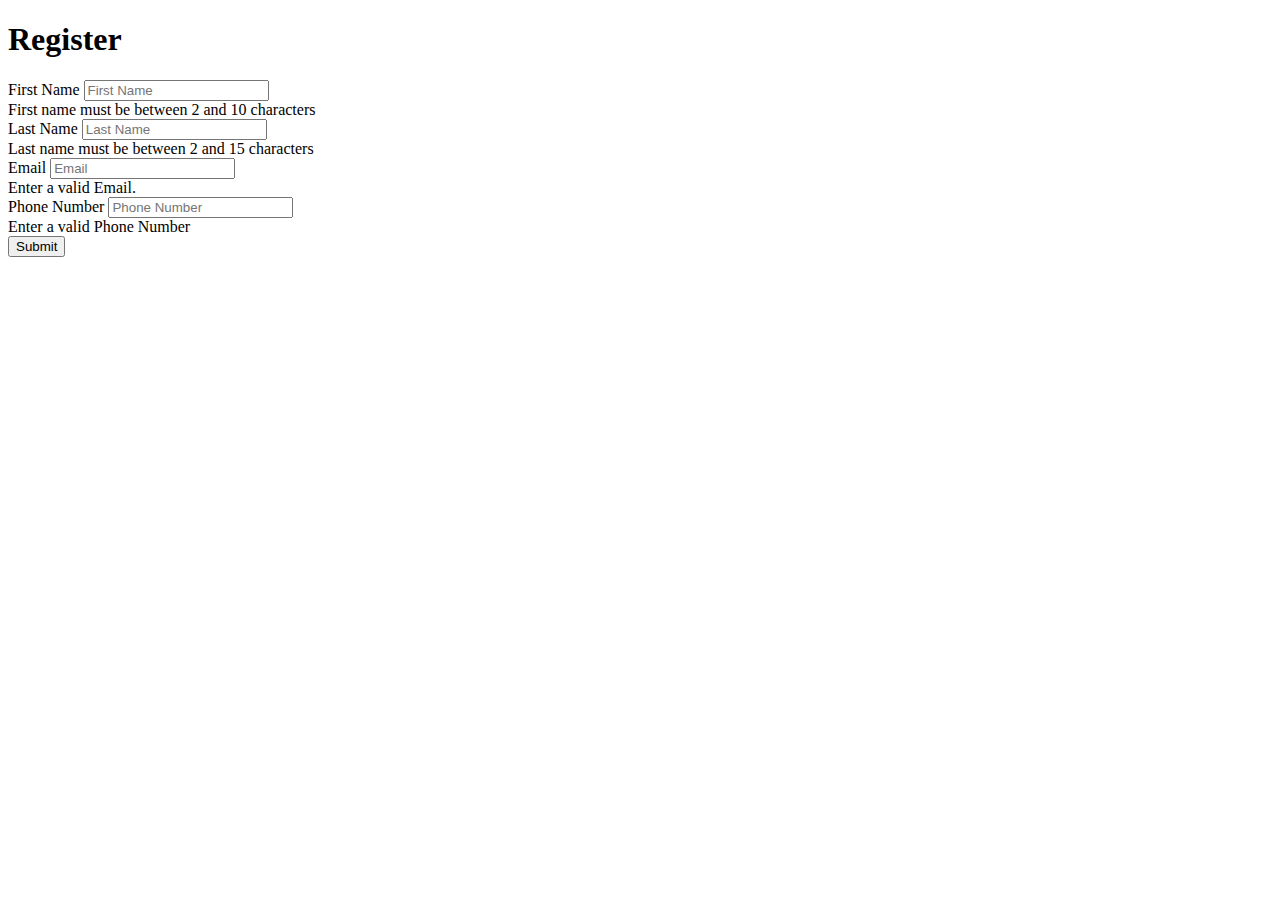
==== index.html @ e6b53b93 "Initial commit" ====
<!DOCTYPE html>
<html lang="en">
<head>
    <meta charset="UTF-8">
    <meta name="viewport" content="width=device-width, initial-scale=1.0">
    <link rel="stylesheet" href="https://maxcdn.bootstrapcdn.com/bootstrap/4.0.0-beta.2/css/bootstrap.min.css" integrity="sha384-PsH8R72JQ3SOdhVi3uxftmaW6Vc51MKb0q5P2rRUpPvrszuE4W1povHYgTpBfshb" crossorigin="anonymous">
    <link rel="stylesheet" href="styles.css">
    <title>Form Validator</title>
</head>
<body>

    <div class="container">
        <div class="row">
            <div class="col-md-6 mx-auto">
                <h1 class="mt-4">Register</h1>
                <form>
                    <div class="form-group">
                        <label>First Name</label>
                        <input type="text" autocomplete="off" id="fname" class="form-control" placeholder="First Name">
                        <div class="invalid-feedback">
                            First name must be between 2 and 10 characters
                        </div>
                    </div>
                    <div class="form-group">
                        <label>Last Name</label>
                        <input type="text" id="lname" autocomplete="off" class="form-control" placeholder="Last Name">
                        <div class="invalid-feedback">
                            Last name must be between 2 and 15 characters
                        </div>
                    </div>
                    <div class="form-group">
                        <label>Email</label>
                        <input type="text" id="email" autocomplete="off" class="form-control" placeholder="Email">
                        <div class="invalid-feedback">
                            Enter a valid Email.
                        </div>
                    </div>
                    <div class="form-group">
                        <label>Phone Number</label>
                        <input type="text" id="phone" autocomplete="off" class="form-control" placeholder="Phone Number">
                        <div class="invalid-feedback">
                            Enter a valid Phone Number
                        </div>
                    </div>
                    <input type="submit" class="sub-btn btn btn-dark btn-block" value="Submit" id="sub-btn">
                </form>
            </div>
           
        </div>
        <img src="https://images.unsplash.com/photo-1517076731070-13c65bcb2e86?ixid=MXwxMjA3fDB8MHxwaG90by1wYWdlfHx8fGVufDB8fHw%3D&ixlib=rb-1.2.1&auto=format&fit=crop&w=1934&q=80"  class="mt-5" id="thankyou" alt="">
    </div>
    
      <script src="https://cdn.jsdelivr.net/npm/bootstrap@5.0.0-beta1/dist/js/bootstrap.bundle.min.js" integrity="sha384-ygbV9kiqUc6oa4msXn9868pTtWMgiQaeYH7/t7LECLbyPA2x65Kgf80OJFdroafW" crossorigin="anonymous"></script>
      <script src="script.js"></script>
</body>
</html>
---- styles.css ----
body{
    position: relative;
}

img{
    width: 550px;
    height: 300px;
    position: absolute;
    right: 494px;
    display: none;
}
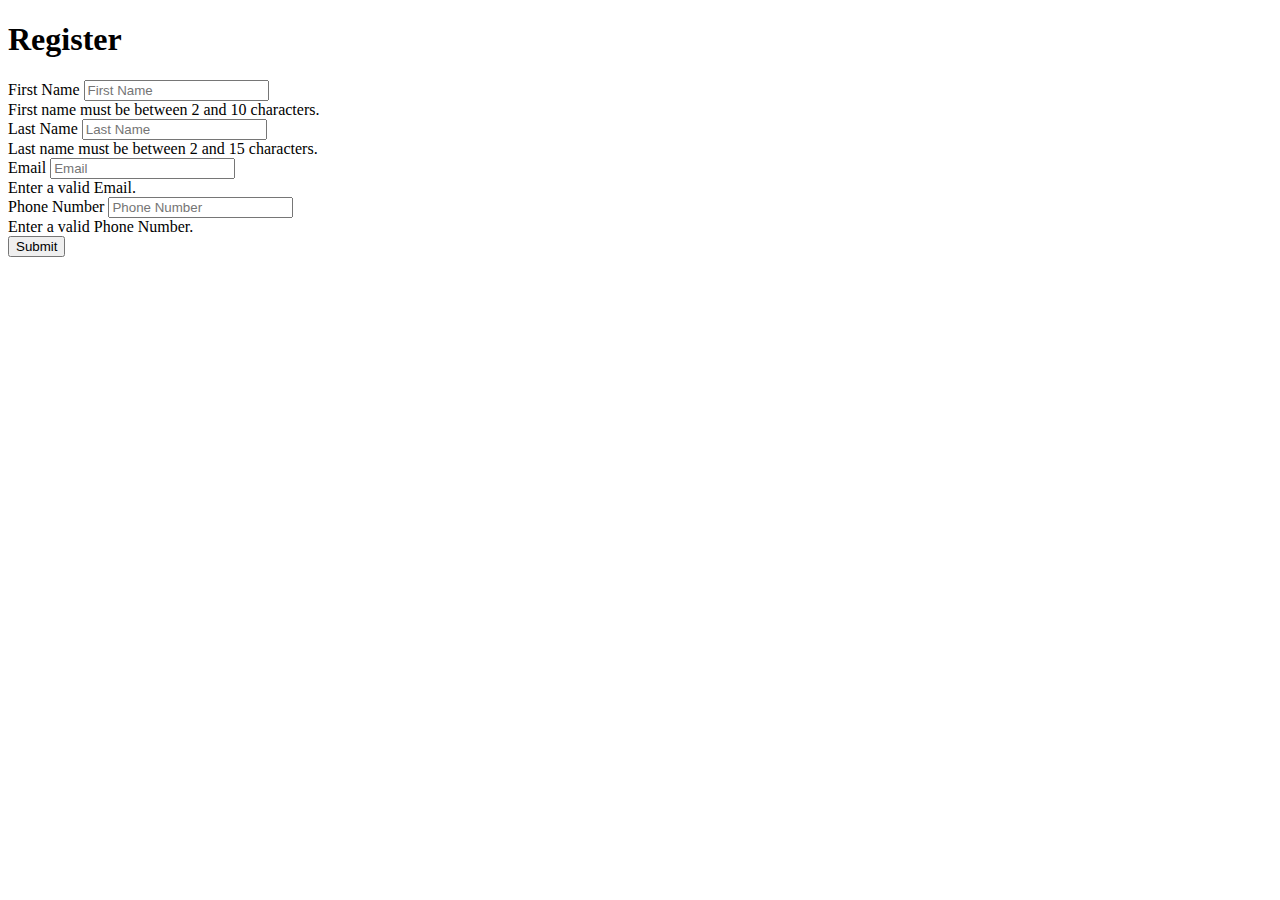
==== commit de08dc31: "Changes in index.html" ====
--- a/index.html
+++ b/index.html
@@ -13,19 +13,19 @@
         <div class="row">
             <div class="col-md-6 mx-auto">
                 <h1 class="mt-4">Register</h1>
-                <form>
+                <form name="register" id="changePage" action="" method="GET">
                     <div class="form-group">
                         <label>First Name</label>
                         <input type="text" autocomplete="off" id="fname" class="form-control" placeholder="First Name">
                         <div class="invalid-feedback">
-                            First name must be between 2 and 10 characters
+                            First name must be between 2 and 10 characters.
                         </div>
                     </div>
                     <div class="form-group">
                         <label>Last Name</label>
                         <input type="text" id="lname" autocomplete="off" class="form-control" placeholder="Last Name">
                         <div class="invalid-feedback">
-                            Last name must be between 2 and 15 characters
+                            Last name must be between 2 and 15 characters.
                         </div>
                     </div>
                     <div class="form-group">
@@ -39,15 +39,14 @@
                         <label>Phone Number</label>
                         <input type="text" id="phone" autocomplete="off" class="form-control" placeholder="Phone Number">
                         <div class="invalid-feedback">
-                            Enter a valid Phone Number
+                            Enter a valid Phone Number.
                         </div>
                     </div>
-                    <input type="submit" class="sub-btn btn btn-dark btn-block" value="Submit" id="sub-btn">
+                    <input type="submit" class="sub-btn btn btn-dark btn-block" value="Submit" id="sub-btn"> 
                 </form>
             </div>
            
         </div>
-        <img src="https://images.unsplash.com/photo-1517076731070-13c65bcb2e86?ixid=MXwxMjA3fDB8MHxwaG90by1wYWdlfHx8fGVufDB8fHw%3D&ixlib=rb-1.2.1&auto=format&fit=crop&w=1934&q=80"  class="mt-5" id="thankyou" alt="">
     </div>
     
       <script src="https://cdn.jsdelivr.net/npm/bootstrap@5.0.0-beta1/dist/js/bootstrap.bundle.min.js" integrity="sha384-ygbV9kiqUc6oa4msXn9868pTtWMgiQaeYH7/t7LECLbyPA2x65Kgf80OJFdroafW" crossorigin="anonymous"></script>
